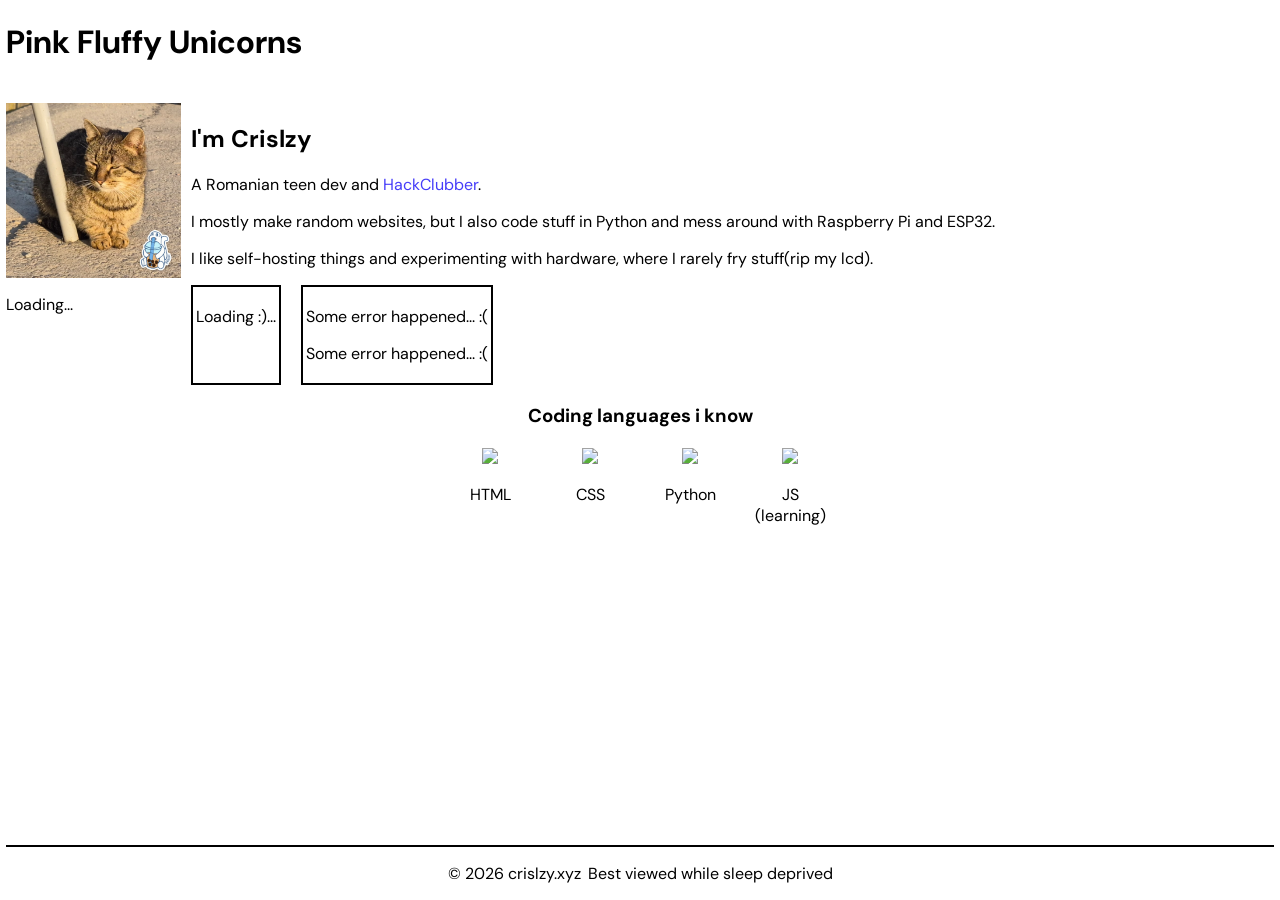
==== index.html @ 95d73ad3 "first commit" ====
<!DOCTYPE html>
<html lang="en">
    <head>
        <title></title>
        <meta charset="UTF-8">
        <script src="/js/main.js" defer></script>
        <link rel="stylesheet" type="text/css" href="/styles/main.css?v=0.1">
        <link href="/assets/favicon.ico" rel="icon" type="image/x-icon" />
        <meta name="viewport" content="width=device-width, initial-scale=1.0">
        <meta name="description" content="Crislzy's portfolio website! Check it out :3">
        <meta name="keywords" content="personal site, cris, crislzy, portfolio">
        <meta name="robots" content="noai, noimageai">
        <meta name="googlebot" content="noimageai">
        <meta property="og:site_name" content="crislzy presents:">
        <meta property="og:title" content="crislzy' portfolio">
        <meta property="og:description" content="my portfolio! come check it our! :3">
    </head>
    <body>
        <div class="main-container">
            <main>
                <h1 id="welcome"></h1>
                <div class="index-welcome-about-flex">
                    <div class="index-welcome-about-flex-img">
                        <img src="/assets/logo.png" height="175px">
                        <p id="discord-status" title="Discord Status">Loading...</p>
                        
                    </div>
                    <div class="index-welcome-about-flex-text">
                        <h2>I'm Crislzy</h2>
                        <p>A Romanian teen dev and <a href="https://hackclub.com">HackClubber</a>.</p>
                        <p>I mostly make random websites, but I also code stuff in Python and mess around with Raspberry Pi and ESP32.</p>
                        <p> I like self-hosting things and experimenting with hardware, where I rarely fry stuff(rip my lcd).</p>
                        <div class="statuses">
                            <div id="statuscafe" class="status"><div id="statuscafe-username"></div><div id="statuscafe-content"><p>Loading :)...</p></div></div>
                            <div class="status">
                                <p id="listening">Loading...</p>
				                <p id="mlistening">Loading music...</p>
                            </div>
                        </div>
                    </div>
                </div>
                <h3 style="text-align: center;">Coding languages i know</h3>
                <div class="code-lang">
                    <div class="code-lang-item">
                        <img src="https://cdn.jsdelivr.net/gh/devicons/devicon/icons/html5/html5-original.svg" height="48">
                        <p>HTML</p>
                    </div>

                    <div class="code-lang-item">
                        <img src="https://cdn.jsdelivr.net/gh/devicons/devicon/icons/css3/css3-original.svg" height="48">
                        <p>CSS</p>
                    </div>

                    <div class="code-lang-item">
                        <img src="https://cdn.jsdelivr.net/gh/devicons/devicon/icons/python/python-original.svg" height="48">
                        <p>Python</p>
                    </div>

                    <div class="code-lang-item">
                        <img src="https://cdn.jsdelivr.net/gh/devicons/devicon/icons/javascript/javascript-original.svg" height="48">
                        <p>JS (learning)</p>
                    </div>
                </div>

            </main>
            <footer>
                <p>© 2026 crislzy.xyz</p>
                <p id="footer-random"></p>
            </footer>
        </div>
        <script>
            let random_id = Math.floor(Math.random() * 10);
            let f = 1;

            const texts = ["Hello there!", "Meow there!", "Howdy!", "Welcome :)"];
            const animation_text = ["Pink Fluffy Unicorns", "Jumping on Rainbows🌈"];

            if (random_id <= 7) {
                let text_id = Math.floor(Math.random() * texts.length);
                document.getElementById("welcome").innerHTML = texts[text_id];
            }
            else {
                document.getElementById("welcome").innerHTML = "Pink Fluffy Unicorns"
                setInterval(() => {
                    document.getElementById("welcome").innerHTML = animation_text[f % animation_text.length];
                    f++;
                }, 1750);
            }
        </script>
		<script>
		async function discordChecker() {
			try {
			const response = await fetch('https://api.lanyard.rest/v1/users/920617892444258305');
			const splingus = await response.json();
			document.getElementById("discord-status").innerHTML = `I'm <strong>${splingus.data.discord_status}</strong>`
			} catch (error) {
			
			}
		};

		discordChecker();
		setInterval(discordChecker, 5000);
		</script>
        <script>
        fetch("https://status.cafe/users/code2craft/status.json")
        .then( r => r.json() )
        .then( r => {
            if (!r.content.length) {
            document.getElementById("statuscafe-content").innerHTML = "No status yet."
            return
            }
            document.getElementById("statuscafe-username").innerHTML =   `<p class="sc-up">My Status: ${r.face} ${r.timeAgo}</p>`
            document.getElementById("statuscafe-content").innerHTML =  `<p class="sc-content">${r.content}</p>`
        })
        </script>
        <script>
        const BASE_URL = 'https://lastfm-last-played.biancarosa.com.br/crisc2c/latest-song';

        const lastfmthing = async () => {
            try {
            const request = await fetch(BASE_URL);
            const json = await request.json();

            let isPlaying = json.track['@attr']?.nowplaying === "true";

            let title = json.track.name || "Mystery Title";
            let artist = json.track.artist['#text'] || "Mystery Artist";



                document.getElementById("listening").textContent =
                    (isPlaying ? "Now listening: " : "Last listened: ");
                document.getElementById("mlistening").textContent =  title + " - " + artist;

            } catch (err) {
                document.getElementById("listening").textContent = "Some error happened... :(";
                document.getElementById("mlistening").textContent = "Some error happened... :(";
            }
        };
        lastfmthing();
        setInterval(lastfmthing, 10000);
        </script>
    </body>
</html>
---- styles/main.css ----
@import url('https://fonts.googleapis.com/css2?family=Assistant:wght@200..800&family=DM+Sans:ital,opsz,wght@0,9..40,100..1000;1,9..40,100..1000&display=swap');


html, body {
    height: 100%;
}

body {
    padding: 0;
    margin: 0;
    margin-left: 6px;
    margin-right: 6px;
}

h1,h2,h3,h4,h5,p,li {
    font-family: DM Sans;
    color: rgb(0, 0, 0);
}

a { 
    font-family: DM Sans;
    text-decoration: none;
    color: rgb(70, 61, 249);
}

a:hover {
    text-decoration: underline;
    border-radius: 5px;
    cursor: pointer;
}

.index-welcome-about-flex {
    display: flex;
    flex-direction: row;
    gap: 10px;
}

.index-welcome-about-flex-img {
    display: flex;
    flex-direction: column;
    max-width: 175px;
}

.main-container{
    min-height: 100vh;
    display: flex;
    flex-direction: column;
}

main {
    flex:1;
}

footer {
    justify-content: center;
    display: flex;
    flex-direction: row;
    gap: 7px;
    border-top: 2px solid black;
}

#welcome {
    height: 60px;
}

.code-lang {
    display: flex;
    flex-direction: row;
    gap: 10px;
    justify-content: center;
    margin-top: 20px;
}

.code-lang-item {
    text-align: center;
    transition: transform 0.2s ease;
    width: 90px;
}

.code-lang-item:hover {
    transform: scale(1.1);
}

.statuses {
    display: flex;
    flex-direction: row;
    gap: 20px;
}

.status {
    border: 2px solid black;
    padding: 3px;
}
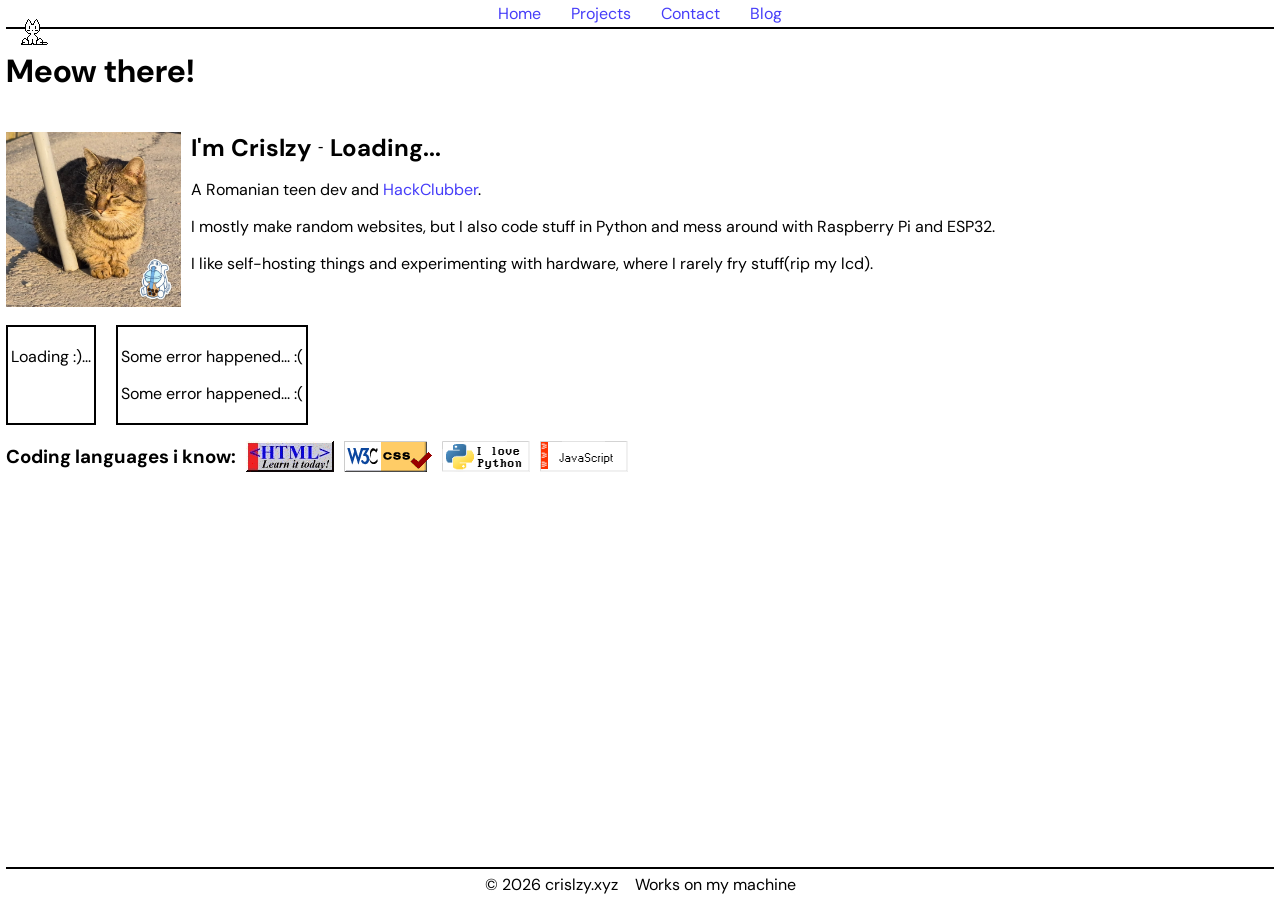
==== commit 62e33ec1: "Updated contact.html index.html and projects.html" ====
--- a/index.html
+++ b/index.html
@@ -1,144 +1,73 @@
 <!DOCTYPE html>
 <html lang="en">
     <head>
-        <title></title>
+        <title>Crislzy's</title>
+
         <meta charset="UTF-8">
-        <script src="/js/main.js" defer></script>
-        <link rel="stylesheet" type="text/css" href="/styles/main.css?v=0.1">
+
+        <link rel="stylesheet" type="text/css" href="/styles/main.css?v=0.2">
         <link href="/assets/favicon.ico" rel="icon" type="image/x-icon" />
+
         <meta name="viewport" content="width=device-width, initial-scale=1.0">
+
         <meta name="description" content="Crislzy's portfolio website! Check it out :3">
         <meta name="keywords" content="personal site, cris, crislzy, portfolio">
+        <meta name="theme-color" content="#ffffff">
+        <meta name="author" content="Crislzy">
+
         <meta name="robots" content="noai, noimageai">
         <meta name="googlebot" content="noimageai">
+
         <meta property="og:site_name" content="crislzy presents:">
-        <meta property="og:title" content="crislzy' portfolio">
-        <meta property="og:description" content="my portfolio! come check it our! :3">
+        <meta property="og:title" content="crislzy's portfolio">
+        <meta property="og:description" content="my portfolio! come check it out! :3">
+        <meta property="og:url" content="https://portfolio.crislzy.xyz">
+        <meta property="og:image" content="https://portfolio.crislzy.xyz/assets/previews/main.png">
+
+        <meta name="twitter:card" content="summary_large_image">
+        <meta name="twitter:title" content="crislzy's portfolio">
+        <meta name="twitter:description" content="my portfolio! come check it out! :3">
+        <meta name="twitter:image" content="https://portfolio.crislzy.xyz/assets/previews/main.png">
     </head>
     <body>
+        
         <div class="main-container">
+            <nav class="navbar">
+                <a href="/">Home</a>
+                <a href="/projects.html">Projects</a>
+                <a href="/contact.html">Contact</a>
+                <a href="https://crislzy.bearblog.dev/">Blog</a>
+            </nav>
             <main>
                 <h1 id="welcome"></h1>
                 <div class="index-welcome-about-flex">
                     <div class="index-welcome-about-flex-img">
                         <img src="/assets/logo.png" height="175px">
-                        <p id="discord-status" title="Discord Status">Loading...</p>
-                        
                     </div>
                     <div class="index-welcome-about-flex-text">
-                        <h2>I'm Crislzy</h2>
+                        <div class="index-welcome-about-header"><h2>I'm Crislzy</h2><span>-</span><h2 id="discord-status" title="Discord Status">Loading...</h2></div>
                         <p>A Romanian teen dev and <a href="https://hackclub.com">HackClubber</a>.</p>
                         <p>I mostly make random websites, but I also code stuff in Python and mess around with Raspberry Pi and ESP32.</p>
                         <p> I like self-hosting things and experimenting with hardware, where I rarely fry stuff(rip my lcd).</p>
-                        <div class="statuses">
-                            <div id="statuscafe" class="status"><div id="statuscafe-username"></div><div id="statuscafe-content"><p>Loading :)...</p></div></div>
-                            <div class="status">
-                                <p id="listening">Loading...</p>
-				                <p id="mlistening">Loading music...</p>
-                            </div>
-                        </div>
                     </div>
                 </div>
-                <h3 style="text-align: center;">Coding languages i know</h3>
-                <div class="code-lang">
-                    <div class="code-lang-item">
-                        <img src="https://cdn.jsdelivr.net/gh/devicons/devicon/icons/html5/html5-original.svg" height="48">
-                        <p>HTML</p>
-                    </div>
-
-                    <div class="code-lang-item">
-                        <img src="https://cdn.jsdelivr.net/gh/devicons/devicon/icons/css3/css3-original.svg" height="48">
-                        <p>CSS</p>
-                    </div>
-
-                    <div class="code-lang-item">
-                        <img src="https://cdn.jsdelivr.net/gh/devicons/devicon/icons/python/python-original.svg" height="48">
-                        <p>Python</p>
-                    </div>
-
-                    <div class="code-lang-item">
-                        <img src="https://cdn.jsdelivr.net/gh/devicons/devicon/icons/javascript/javascript-original.svg" height="48">
-                        <p>JS (learning)</p>
+                <br>
+                <div class="statuses">
+                    <div id="statuscafe" class="status"><div id="statuscafe-username"></div><div id="statuscafe-content"><p>Loading :)...</p></div></div>
+                    <div class="status">
+                        <p id="listening">Loading...</p>
+                        <p id="mlistening">Loading music...</p>
                     </div>
                 </div>
-
+                <div class="coding-lang-buttons"><h3>Coding languages i know:</h3><img src="/assets/88x31/html.gif"><img src="/assets/88x31/css.gif"><img src="/assets/88x31/python.gif"><img src="/assets/88x31/javascript.gif"></div>
             </main>
             <footer>
                 <p>© 2026 crislzy.xyz</p>
                 <p id="footer-random"></p>
             </footer>
         </div>
-        <script>
-            let random_id = Math.floor(Math.random() * 10);
-            let f = 1;
-
-            const texts = ["Hello there!", "Meow there!", "Howdy!", "Welcome :)"];
-            const animation_text = ["Pink Fluffy Unicorns", "Jumping on Rainbows🌈"];
-
-            if (random_id <= 7) {
-                let text_id = Math.floor(Math.random() * texts.length);
-                document.getElementById("welcome").innerHTML = texts[text_id];
-            }
-            else {
-                document.getElementById("welcome").innerHTML = "Pink Fluffy Unicorns"
-                setInterval(() => {
-                    document.getElementById("welcome").innerHTML = animation_text[f % animation_text.length];
-                    f++;
-                }, 1750);
-            }
-        </script>
-		<script>
-		async function discordChecker() {
-			try {
-			const response = await fetch('https://api.lanyard.rest/v1/users/920617892444258305');
-			const splingus = await response.json();
-			document.getElementById("discord-status").innerHTML = `I'm <strong>${splingus.data.discord_status}</strong>`
-			} catch (error) {
-			
-			}
-		};
-
-		discordChecker();
-		setInterval(discordChecker, 5000);
-		</script>
-        <script>
-        fetch("https://status.cafe/users/code2craft/status.json")
-        .then( r => r.json() )
-        .then( r => {
-            if (!r.content.length) {
-            document.getElementById("statuscafe-content").innerHTML = "No status yet."
-            return
-            }
-            document.getElementById("statuscafe-username").innerHTML =   `<p class="sc-up">My Status: ${r.face} ${r.timeAgo}</p>`
-            document.getElementById("statuscafe-content").innerHTML =  `<p class="sc-content">${r.content}</p>`
-        })
-        </script>
-        <script>
-        const BASE_URL = 'https://lastfm-last-played.biancarosa.com.br/crisc2c/latest-song';
-
-        const lastfmthing = async () => {
-            try {
-            const request = await fetch(BASE_URL);
-            const json = await request.json();
-
-            let isPlaying = json.track['@attr']?.nowplaying === "true";
-
-            let title = json.track.name || "Mystery Title";
-            let artist = json.track.artist['#text'] || "Mystery Artist";
-
-
-
-                document.getElementById("listening").textContent =
-                    (isPlaying ? "Now listening: " : "Last listened: ");
-                document.getElementById("mlistening").textContent =  title + " - " + artist;
-
-            } catch (err) {
-                document.getElementById("listening").textContent = "Some error happened... :(";
-                document.getElementById("mlistening").textContent = "Some error happened... :(";
-            }
-        };
-        lastfmthing();
-        setInterval(lastfmthing, 10000);
-        </script>
+        <script src="/js/global.js" defer></script>
+        <script src="/js/oneko.js"></script>
+        <script src="/js/main.js" defer></script>
     </body>
 </html>
--- a/styles/main.css
+++ b/styles/main.css
@@ -1,6 +1,6 @@
-@import url('https://fonts.googleapis.com/css2?family=Assistant:wght@200..800&family=DM+Sans:ital,opsz,wght@0,9..40,100..1000;1,9..40,100..1000&display=swap');
+@import url('https://fonts.googleapis.com/css2?family=DM+Sans:ital,opsz,wght@0,9..40,100..1000;1,9..40,100..1000&display=swap');
 
-
+/* --Main-- */
 html, body {
     height: 100%;
 }
@@ -29,18 +29,6 @@
     cursor: pointer;
 }
 
-.index-welcome-about-flex {
-    display: flex;
-    flex-direction: row;
-    gap: 10px;
-}
-
-.index-welcome-about-flex-img {
-    display: flex;
-    flex-direction: column;
-    max-width: 175px;
-}
-
 .main-container{
     min-height: 100vh;
     display: flex;
@@ -51,6 +39,15 @@
     flex:1;
 }
 
+.navbar {
+    display: flex;
+    flex-direction: row;
+    gap: 30px;
+    padding: 3px;
+    justify-content: center;
+    border-bottom: 2px solid black;
+}
+
 footer {
     justify-content: center;
     display: flex;
@@ -59,26 +56,35 @@
     border-top: 2px solid black;
 }
 
-#welcome {
-    height: 60px;
+footer p {
+    margin: 5px;
 }
 
-.code-lang {
+.index-welcome-about-flex {
     display: flex;
     flex-direction: row;
     gap: 10px;
-    justify-content: center;
-    margin-top: 20px;
 }
 
-.code-lang-item {
-    text-align: center;
-    transition: transform 0.2s ease;
-    width: 90px;
+.index-welcome-about-flex h2 {
+    margin: 0;
 }
 
-.code-lang-item:hover {
-    transform: scale(1.1);
+.index-welcome-about-flex-img {
+    display: flex;
+    flex-direction: column;
+    max-width: 175px;
+}
+
+.index-welcome-about-header {
+    display: flex;
+    flex-direction: row;
+    align-items: center;
+    gap: 7px;
+}
+
+#welcome {
+    height: 60px;
 }
 
 .statuses {
@@ -90,4 +96,64 @@
 .status {
     border: 2px solid black;
     padding: 3px;
+}
+
+.coding-lang-buttons{
+    display: flex;
+    flex-direction: row;
+    gap: 10px;
+    align-items: center;
+}
+
+.coding-lang-buttons img{
+    width: 88px;
+    height: 31px;
+}
+
+.projects {
+    display: grid;
+    gap: 16px;
+    margin: 14px 20px 0 20px;
+}
+
+.project {
+    display: flex;
+    flex-direction: row;
+    cursor: pointer;
+    padding: 5px;
+    border: 2px solid #000000;
+    gap: 8px;
+    align-items: center;
+}
+
+.project:hover {
+    transform: scale(1.02);
+}
+
+.project p, project h3 {
+    margin:0;
+}
+
+@media (max-width: 700px) {
+    #welcome {
+        text-align: center;
+    }
+    .index-welcome-about-flex {
+        flex-direction: column;
+        align-items: center;
+        text-align: center;
+    }
+
+    .index-welcome-about-header{
+        justify-content: center;
+    }
+
+    .statuses {
+        flex-direction: column;
+    }
+
+    .coding-lang-buttons {
+        flex-wrap: wrap;
+        justify-content: center;
+    }
 }
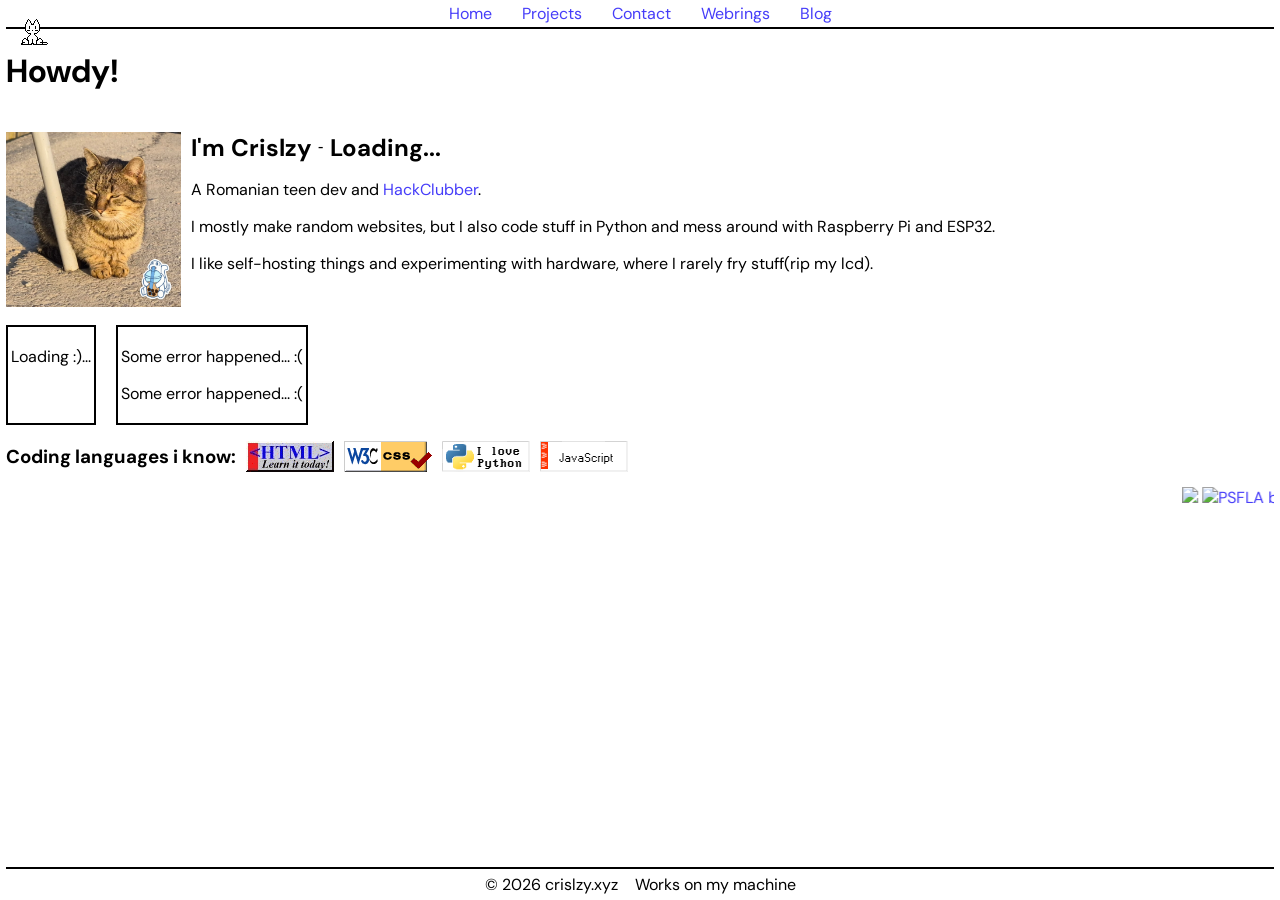
==== commit 471980dd: "Idk i forgot tbh" ====
--- a/index.html
+++ b/index.html
@@ -5,7 +5,7 @@
 
         <meta charset="UTF-8">
 
-        <link rel="stylesheet" type="text/css" href="/styles/main.css?v=0.2">
+        <link rel="stylesheet" type="text/css" href="/styles/main.css?v=0.3">
         <link href="/assets/favicon.ico" rel="icon" type="image/x-icon" />
 
         <meta name="viewport" content="width=device-width, initial-scale=1.0">
@@ -32,11 +32,8 @@
     <body>
         
         <div class="main-container">
-            <nav class="navbar">
-                <a href="/">Home</a>
-                <a href="/projects.html">Projects</a>
-                <a href="/contact.html">Contact</a>
-                <a href="https://crislzy.bearblog.dev/">Blog</a>
+            <nav class="navbar" id="navbar">
+                <!-- Loaded by js-->
             </nav>
             <main>
                 <h1 id="welcome"></h1>
@@ -60,6 +57,20 @@
                     </div>
                 </div>
                 <div class="coding-lang-buttons"><h3>Coding languages i know:</h3><img src="/assets/88x31/html.gif"><img src="/assets/88x31/css.gif"><img src="/assets/88x31/python.gif"><img src="/assets/88x31/javascript.gif"></div>
+                <marquee loop direction="left">
+                    <a href="https://supernw095.nekoweb.org" target="_blank" class="hoverbutton"><img src="https://supernw095.nekoweb.org/images/lumis-button.gif"></a>
+                    <a href="https://psfla.net/" target="_blank" class="hoverbutton"><img src="https://psfla.net/resc/img/psflabutton.png" alt="PSFLA button"></a>
+                    <a href="https://wearefarmersdu.neocities.org" target="_blank" class="hoverbutton"><img src="https://f2.toyhou.se/file/f2-toyhou-se/images/109805322_6Mc7D7dAUqGMow5.gif"></a>
+                    <a href="https://jbc.lol" target="_blank" class="hoverbutton"><img src="https://jbc.lol/sitebutton3.png" alt="jb's site" style="image-rendering: pixelated;"/></a>
+                    <a href="https://nomaakip.xyz" target="_blank" class="hoverbutton"><img src="https://nomaakip.xyz/img/buttons/button.png" alt="button"></a>
+                    <a href="https://dimden.dev/" target="_blank" class="hoverbutton"><img src="https://dimden.dev/services/images/88x31.gif"></a>
+                    <a href="https://www.31a05b.net" target="_blank" class="hoverbutton"><img width=88 height=31 src="https://www.31a05b.net/a/8831/31a05b.png" alt="rings of particles around disc; cat emoticons"></a>
+                    <a href="https://wrender.neocities.org/" target="_blank" class="hoverbutton"><img src="https://wrender.neocities.org/Images/site%20buttonv2.gif"></a>
+                    <a href="https://mars.nekoweb.org/?button" target="_blank" class="hoverbutton"><img src="https://mars.nekoweb.org/assets/buttons/button0.gif" alt="mars' site" width="88" height="31"></a>
+                    <a href="https://rice.place/" target="_blank" class="hoverbutton"><img src="https://rice.nekoweb.org/button/riceus.gif"></a>
+                    <a href="https://diggon.lol/" target="_blank" class="hoverbutton"><img src="https://diggon.lol/pictures/icons/88x31.gif"></a>
+                    <a href="https://squirrelz.xyz" target="_blank" class="hoverbutton"><img src="https://squirrelz.xyz/squirrelz.png"></a>
+                </marquee>
             </main>
             <footer>
                 <p>© 2026 crislzy.xyz</p>
--- a/styles/main.css
+++ b/styles/main.css
@@ -12,7 +12,7 @@
     margin-right: 6px;
 }
 
-h1,h2,h3,h4,h5,p,li {
+h1,h2,h3,h4,h5,p,li,label  {
     font-family: DM Sans;
     color: rgb(0, 0, 0);
 }
@@ -134,6 +134,14 @@
     margin:0;
 }
 
+.hoverbutton img {
+    transition: transform 0.2s;
+}
+
+.hoverbutton:hover img{
+    transform: scale(1.05);
+}
+
 @media (max-width: 700px) {
     #welcome {
         text-align: center;
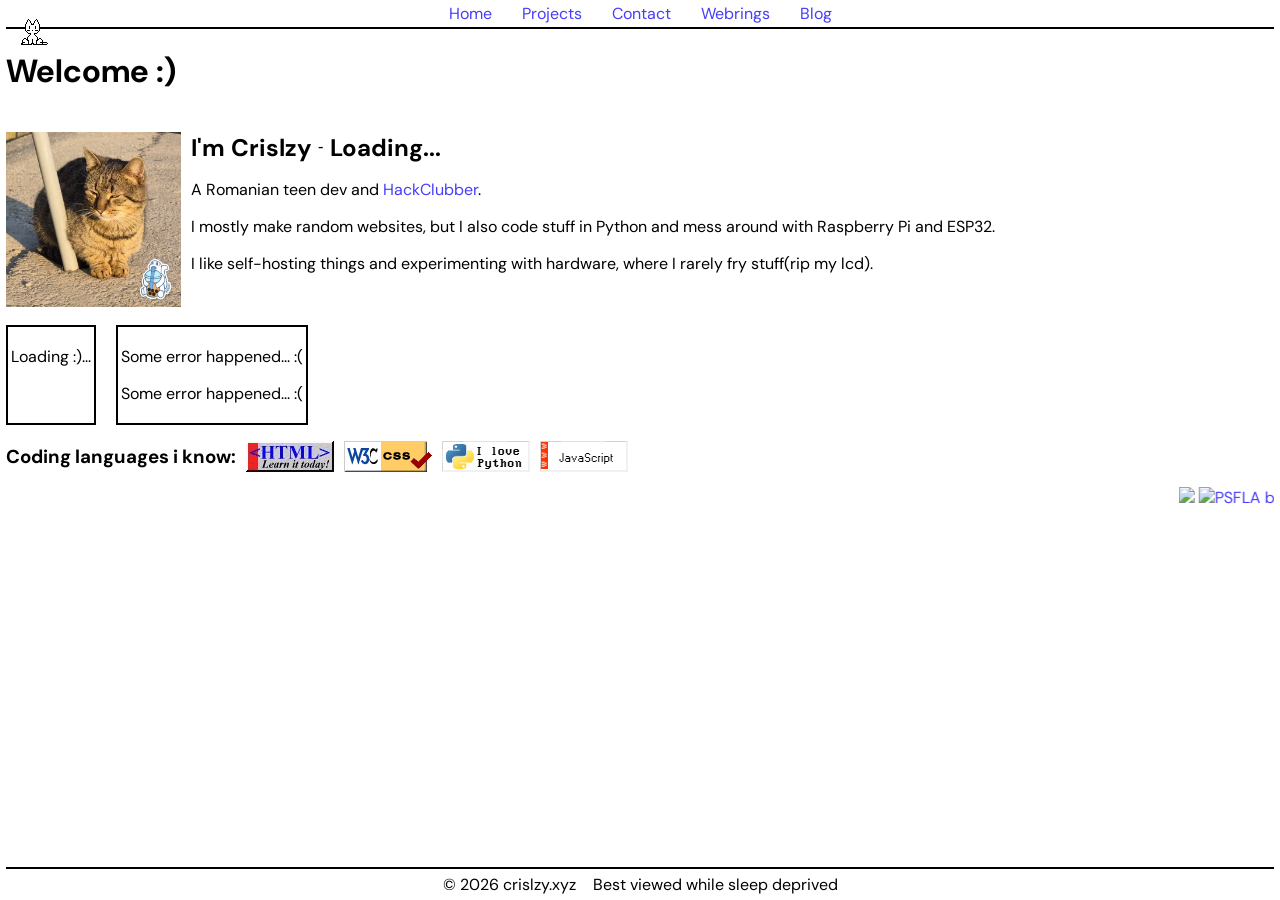
==== commit 6a252cd4: "fixed seo thing" ====
--- a/index.html
+++ b/index.html
@@ -17,17 +17,18 @@
 
         <meta name="robots" content="noai, noimageai">
         <meta name="googlebot" content="noimageai">
+        <link rel="canonical" href="https://crislzy.xyz/">
 
         <meta property="og:site_name" content="crislzy presents:">
         <meta property="og:title" content="crislzy's portfolio">
         <meta property="og:description" content="my portfolio! come check it out! :3">
-        <meta property="og:url" content="https://portfolio.crislzy.xyz">
-        <meta property="og:image" content="https://portfolio.crislzy.xyz/assets/previews/main.png">
+        <meta property="og:url" content="https://crislzy.xyz">
+        <meta property="og:image" content="https://crislzy.xyz/assets/previews/main.png">
 
         <meta name="twitter:card" content="summary_large_image">
         <meta name="twitter:title" content="crislzy's portfolio">
         <meta name="twitter:description" content="my portfolio! come check it out! :3">
-        <meta name="twitter:image" content="https://portfolio.crislzy.xyz/assets/previews/main.png">
+        <meta name="twitter:image" content="https://crislzy.xyz/assets/previews/main.png">
     </head>
     <body>
         
